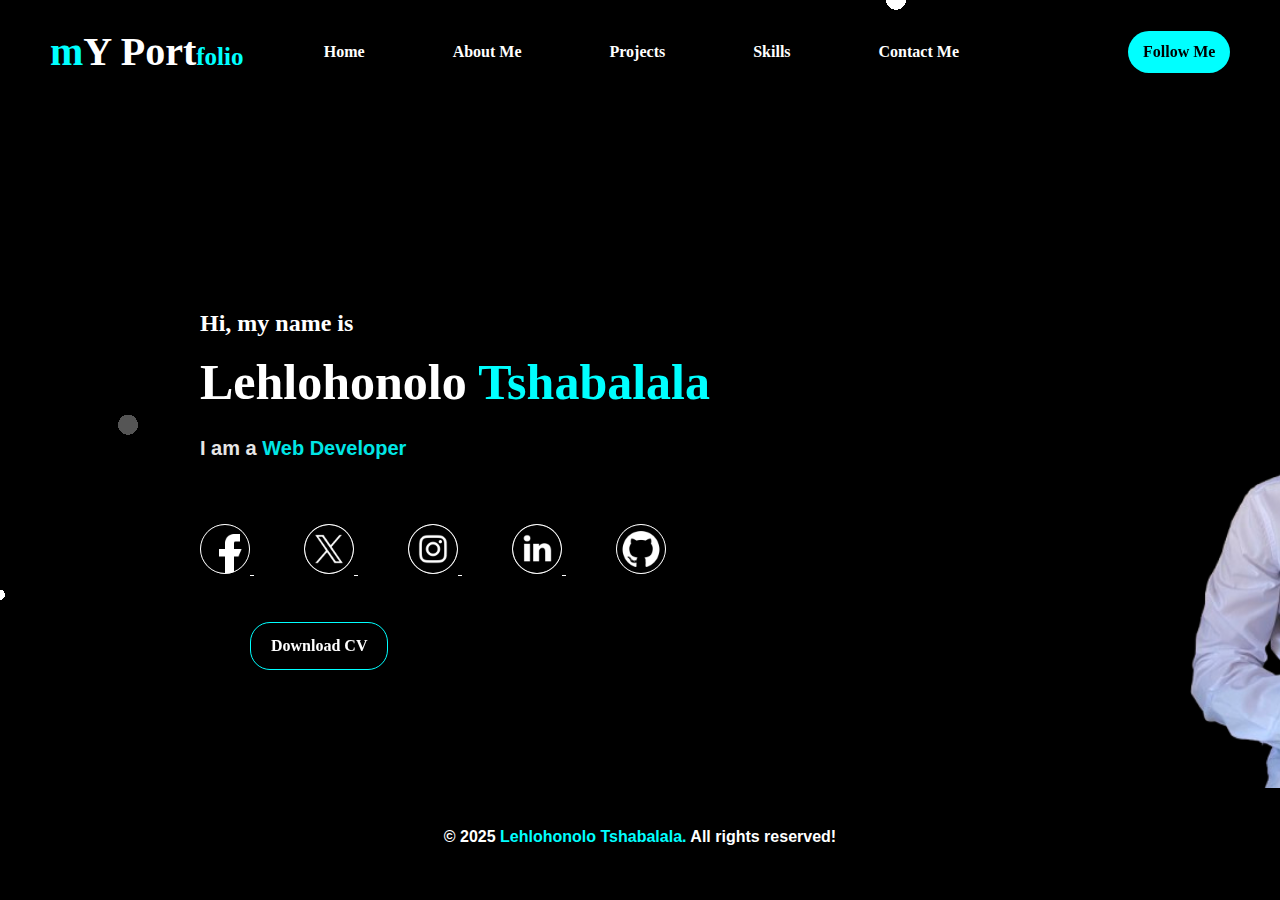
==== index.html @ 375ee0a5 "Replace frame.html with index.html for improved structure and organization" ====
<!DOCTYPE html>
<html lang="en">
<head>
    <meta charset="UTF-8">
    <meta name="viewport" content="width=device-width, initial-scale=1.0">
    <title>Portfolio</title>
    <link rel="stylesheet" href="styling.css">
</head>
<body>
    <!-- Header Section -->
    <header>
        <nav>
            <div class="port"><span>m</span>Y Port<span style="font-size: 25px;">folio</span></div>
            <ul>
                <li><a class="logo" href="frame.html">Home</li>
                <li><a class="logo" href="about_me.html">About Me</li>
                <li><a class="logo" href="projects.html">Projects</li>
                <li><a class="logo" href="">Skills</li>
                <li><a class="logo" href="">Contact Me</li>
            </ul>
            <a href="" class="follow-btn">Follow Me</a>
        </nav>
    </header>

    <section class="hero">
        <div class="hero-text">
            <h2>Hi, my name is</h2>
            <h1>Lehlohonolo <span> Tshabalala</span></h1>

            <p>I am a <span>Web Developer</span></p>

            <div class="social-icons">
                <a href=""><img src="images\facebook.png" alt="Facebook">
                <a style="padding-left: 50px;" href=""><img src="images\twitter.png" alt="Twitter">
                <a style="padding-left: 50px;" href=""><img src="images\instagram.png" alt="Instagram">
                <a style="padding-left: 50px;" href=""><img src="images\linkedin.png" alt="LinkedIn">
                <a style="padding-left: 50px;" href=""><img src="images\github.png" alt="GitHub">
            </div>
            <a href="" class="btn">Download CV</a>
        </div> 
        <div class="hero-img">
            <img src="images\profile.png" alt="Profile Picture">
        </div>
    </section>

    <footer>
        <p>&copy; 2025 <span style="font-weight: bold;">Lehlohonolo Tshabalala.</span> All rights reserved!</p>
    </footer>
    
    <script src="script.js"></script>
</body>
</html>
---- styling.css ----
* { 
    margin: 0;
    padding: 0;
    box-sizing: border-box;
    color: white;
}

body {
    background-color: black;
    color: #fff;
    line-height: 1.6;

    background-image: 
        /* Cyan dots */
        radial-gradient(circle at 15% 30%, cyan 10px, transparent 0),
        radial-gradient(circle at 85% 70%, cyan 4px, transparent 0),
        radial-gradient(circle at 40% 10%, cyan 7px, transparent 0),
        radial-gradient(circle at 90% 45%, cyan 2px, transparent 0),
        
        /* White dots */
        radial-gradient(circle at 25% 60%, rgba(255,255,255) 5px, transparent 0),
        radial-gradient(circle at 60% 25%, rgba(255,255,255) 10px, transparent 0),
        radial-gradient(circle at 10% 85%, rgba(255,255,255) 2px, transparent 0),
        
        /* Grey dots */
        radial-gradient(circle at 75% 15%, #333 7px, transparent 0),
        radial-gradient(circle at 30% 50%, #555 10px, transparent 0),
        radial-gradient(circle at 55% 80%, #444 3px, transparent 0);
    background-repeat: no-repeat;
    background-size: 200% 200%; /* Create larger canvas for random effect */
    background-position: center;
    animation: moveDots 15s linear infinite;
}

@keyframes moveDots {
    0% { background-position: 0% 0%; }
    100% { background-position: 100% 100%; }
}


nav {
  display: flex;
    justify-content: space-between;
    align-items: center;
    padding: 20px 50px;
    position: relative;
    z-index: 1000;
}

.logo {
    font-weight: bold;
    transition: color 0.3s ease;
}

.logo:hover {
    color: cyan;
}

p, footer {
    font-family: Arial;
    font-weight: bold;
}
p span {
    color: cyan;

}

.port {
    font-weight: bold;
    font-size: 40px;
}

.port span {
    color: cyan;
    transition: transform 0.3s ease;
}

.logo:hover span {
    transform: rotate(10deg) scale(1.1);
}

nav ul {
    list-style: none;
    display: flex;
    gap: 20px;
    transition: opacity 0.3s ease;
}

nav ul li a {
    text-decoration: none;
    color: #fff;
    font-size: 16px;
    padding: 8px 12px;
    position: relative;
    transition: all 0.3s ease;
}

nav ul li a:hover {
    color: cyan;
    background: rgba(0, 255, 255, 0.2);
    border-radius: 4px;
}

nav ul li a::after {
    content: '';
    position: absolute;
    bottom: 0;
    left: 50%;
    width: 0;
    height: 2px;
    background: cyan;
    transition: all 0.3s ease;
}

nav ul li a:hover::after {
    width: 100%;
    left: 0;
}

.follow-btn {
    background-color: cyan;
    width: fit-content;
    padding: 8px 15px;
    border-radius: 30px;
    text-decoration: none;
    color: #000;
    font-weight: bold;
    transition: all 0.3s ease;
    transform: perspective(1px) translateZ(0); /* Fix for Safari */
}

.follow-btn:hover {
    background-color: #00ffffcc;
    box-shadow: 0 0 10px cyan;
    transform: scale(1.05);
}

.hero {
    justify-content: space-around;
    align-items: center;
    height: 80vh;
    text-align: left;
}

.hero-text h1 {
    font-size: 50px;
    animation: float 3s ease-in-out infinite;
}

@keyframes float {
    0%, 100% { transform: translateY(0); }
    50% { transform: translateY(-10px); }
}

.hero-text {
    padding: 200px 200px 100px 200px;
}

.hero-text h1 span {
    color: cyan;
    transition: text-shadow 0.3s ease;
}

.hero-text h1:hover span {
    text-shadow: 0 0 15px cyan;
}

.hero-text p {
    font-size: 20px;
    margin: 10px 0;
    padding-bottom: 50px;
    opacity: 0.9;
    transition: opacity 0.3s ease;
}

.hero-text p:hover {
    opacity: 1;
}

.social-icons a img{
    background-color: white;
    border: 0.3px solid white;
    border-radius: 50%;
    width: 50px;
}

.btn {
    display: inline-block;
    width: max-content;
    text-align: center;
    margin-top: 40px;
    padding: 10px 20px;
    color: white;
    font-weight: bold;
    text-decoration: none;
    border: 0.1px solid;
    border-radius: 20px;
    border-color: cyan;
    transition: all 0.3s cubic-bezier(0.25, 0.46, 0.45, 0.94);
    transform: perspective(1px) translateZ(0);
}

.btn:hover {
    background-color: #00ffffcc;
    box-shadow: 0 5px 15px rgba(0, 255, 255, 0.3);
    transform: translateY(-2px) scale(1.05);
}

.hero-img img {
    margin-left: 1100px;
    margin-top: -700px;
    width: 500px;
    box-shadow: cyan;
    border-radius: 20%;
    transition: all 0.3s ease;
}

.hero-img img:hover {
    transform: scale(1.05) rotate(-2deg);
    box-shadow: 0 15px 30px rgba(0, 255, 255, 0.3);
}

.menu-toggle {
    display: none;
    font-size: 30px;
    cursor: pointer;
    color: white;
    transition: transform 0.3s ease;
}

.menu-toggle:hover {
    transform: rotate(180deg);
}

/* Mobile menu */
@media screen and (max-width: 768px) {
    nav ul {
        display: none;
        flex-direction: column;
        background: #000;
        position: absolute;
        top: 60px;
        left: 0;
        width: 100%;
        text-align: center;
        opacity: 0;
        visibility: hidden;
        transition: all 0.4s ease;
        transform: translateY(-20px);
    }
    
    nav ul.active {
        display: flex;
        opacity: 1;
        visibility: visible;
        transform: translateY(0);
    }
    
    .menu-toggle {
        display: block;
    }
    
    .hero {
        flex-direction: column;
        padding: 0 20px;
        text-align: center;
    }
    
    .hero-img img {
        width: 250px;
        margin-top: 30px;
    }
}

footer {
    text-align: center;
}
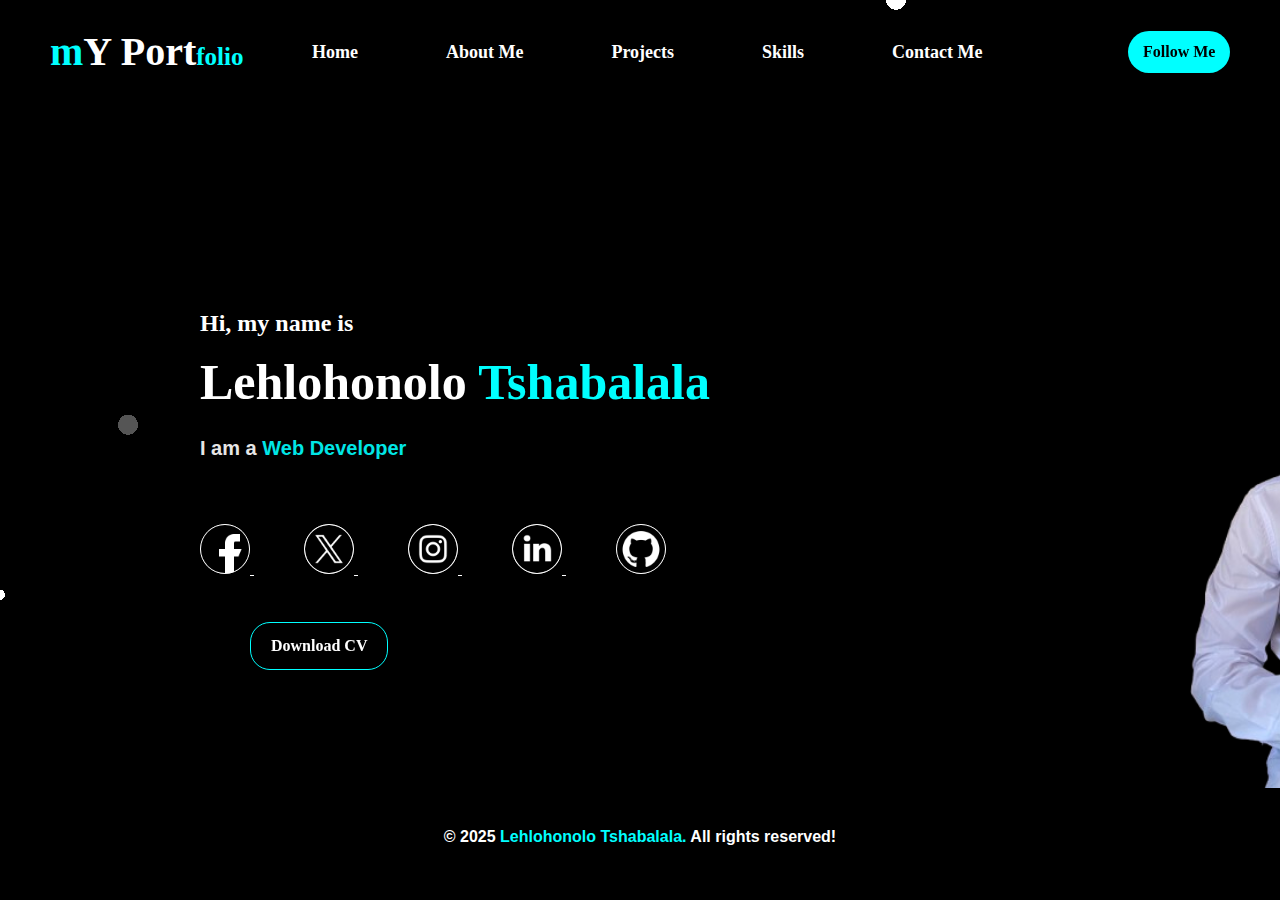
==== commit a8e5a323: "Remove unnecessary comments and fix formatting in index.html for cleaner code" ====
--- a/index.html
+++ b/index.html
@@ -7,7 +7,7 @@
     <link rel="stylesheet" href="styling.css">
 </head>
 <body>
-    <!-- Header Section -->
+
     <header>
         <nav>
             <div class="port"><span>m</span>Y Port<span style="font-size: 25px;">folio</span></div>
@@ -37,7 +37,7 @@
                 <a style="padding-left: 50px;" href=""><img src="images\github.png" alt="GitHub">
             </div>
             <a href="" class="btn">Download CV</a>
-        </div> 
+        </div>
         <div class="hero-img">
             <img src="images\profile.png" alt="Profile Picture">
         </div>
--- a/styling.css
+++ b/styling.css
@@ -49,6 +49,7 @@
 
 .logo {
     font-weight: bold;
+    font-size: 18px;
     transition: color 0.3s ease;
 }
 
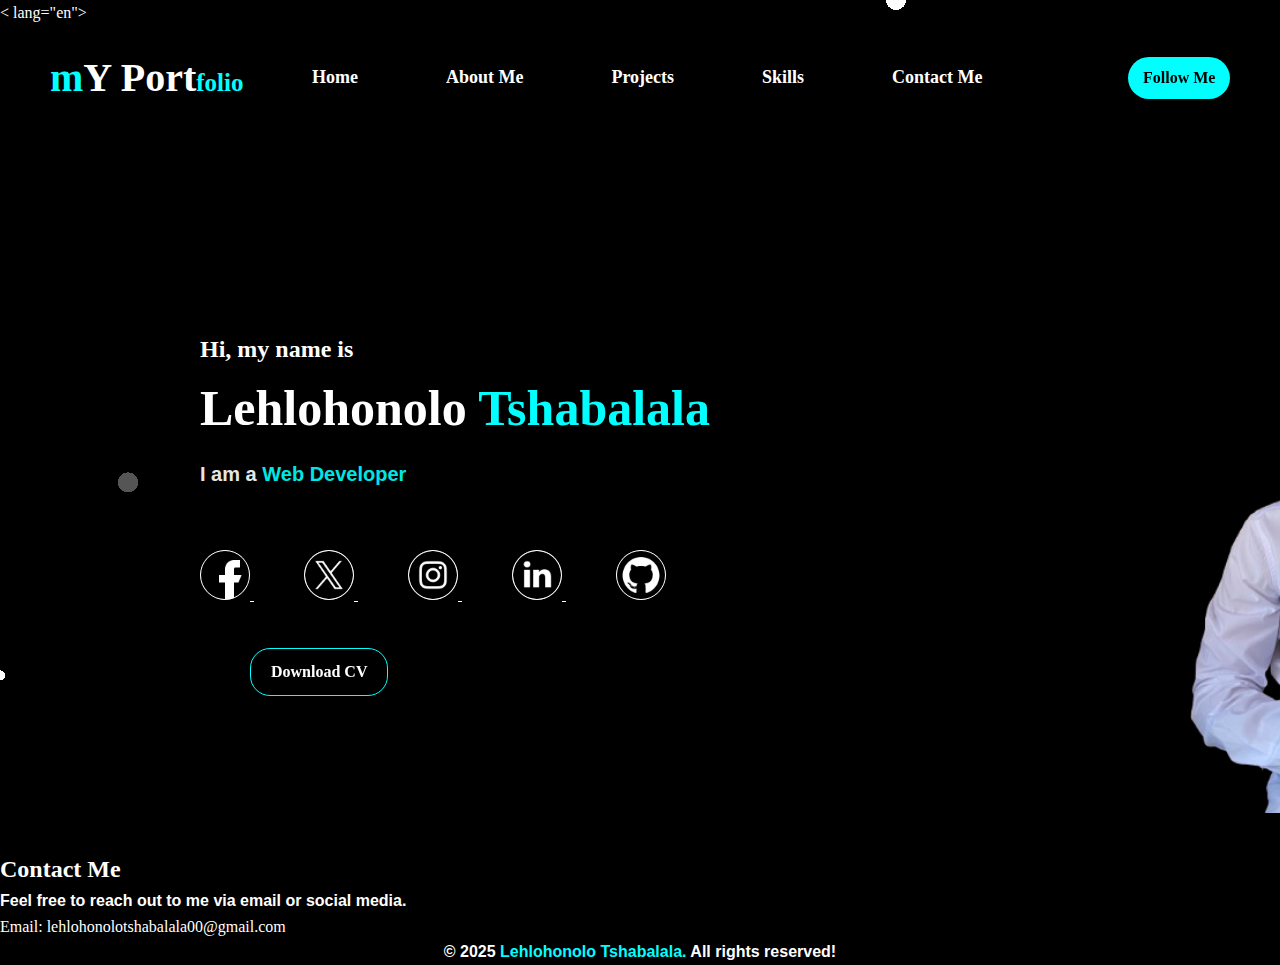
==== commit 794bbb03: "Add About Me and Contact sections to enhance portfolio structure" ====
--- a/index.html
+++ b/index.html
@@ -1,5 +1,5 @@
 <!DOCTYPE html>
-<html lang="en">
+< lang="en">
 <head>
     <meta charset="UTF-8">
     <meta name="viewport" content="width=device-width, initial-scale=1.0">
@@ -16,7 +16,7 @@
                 <li><a class="logo" href="about_me.html">About Me</li>
                 <li><a class="logo" href="projects.html">Projects</li>
                 <li><a class="logo" href="">Skills</li>
-                <li><a class="logo" href="">Contact Me</li>
+                <li><a class="logo" href="#contacts">Contact Me</li>
             </ul>
             <a href="" class="follow-btn">Follow Me</a>
         </nav>
@@ -43,6 +43,14 @@
         </div>
     </section>
 
+    <section id="contacts">
+        <h2>Contact Me</h2>
+        <p>Feel free to reach out to me via email or social media.</p>
+        <ul>
+            <li>Email: lehlohonolotshabalala00@gmail.com</li>
+        </ul>
+    </section>
+
     <footer>
         <p>&copy; 2025 <span style="font-weight: bold;">Lehlohonolo Tshabalala.</span> All rights reserved!</p>
     </footer>
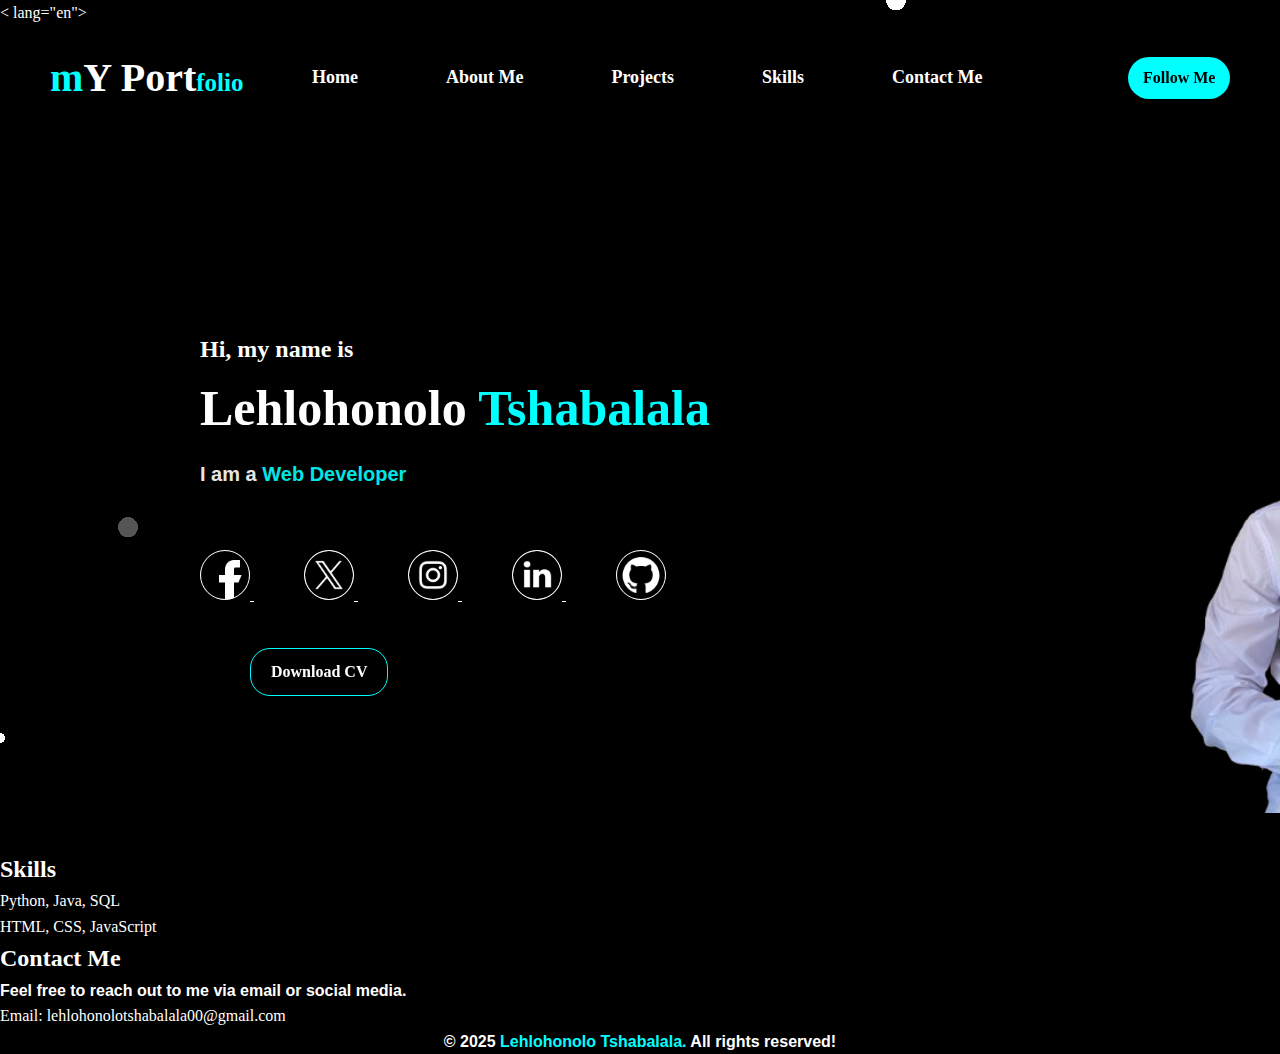
==== commit d72097c7: "Refactor About Me section and add Skills section to improve portfolio content" ====
--- a/index.html
+++ b/index.html
@@ -15,7 +15,7 @@
                 <li><a class="logo" href="frame.html">Home</li>
                 <li><a class="logo" href="about_me.html">About Me</li>
                 <li><a class="logo" href="projects.html">Projects</li>
-                <li><a class="logo" href="">Skills</li>
+                <li><a class="logo" href="#skills">Skills</li>
                 <li><a class="logo" href="#contacts">Contact Me</li>
             </ul>
             <a href="" class="follow-btn">Follow Me</a>
@@ -43,6 +43,14 @@
         </div>
     </section>
 
+    <section id="skills">
+        <h2>Skills</h2>
+        <ul>
+            <li>Python, Java, SQL</li>
+            <li>HTML, CSS, JavaScript</li>
+        </ul>
+    </section>
+
     <section id="contacts">
         <h2>Contact Me</h2>
         <p>Feel free to reach out to me via email or social media.</p>
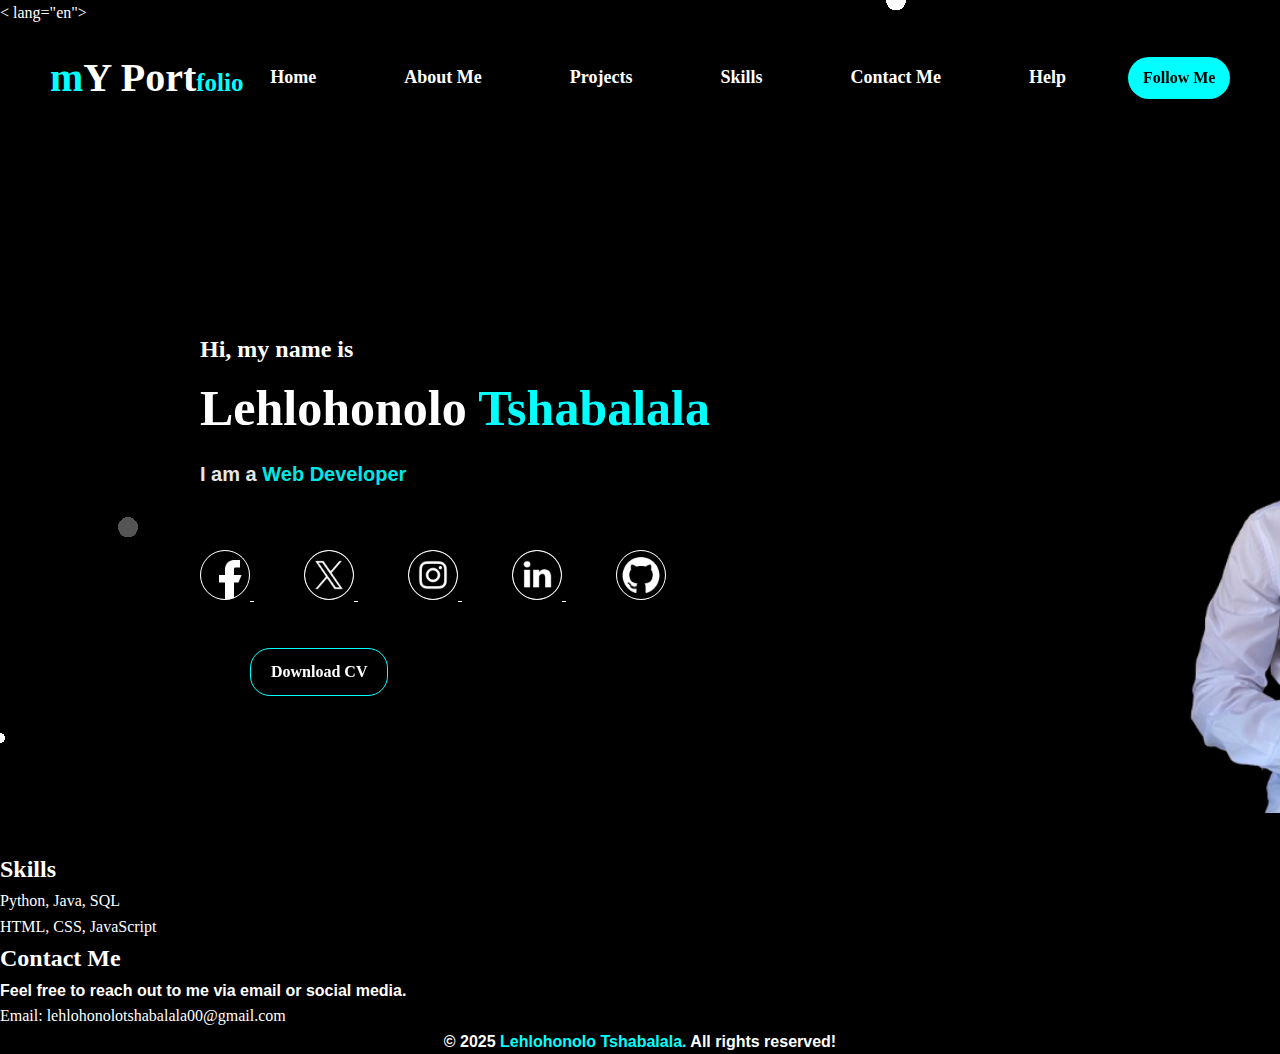
==== commit f3fb9e8e: "Add Help section link to navigation for improved user support" ====
--- a/index.html
+++ b/index.html
@@ -17,6 +17,7 @@
                 <li><a class="logo" href="projects.html">Projects</li>
                 <li><a class="logo" href="#skills">Skills</li>
                 <li><a class="logo" href="#contacts">Contact Me</li>
+                <li><a class="logo" href="">Help</li>
             </ul>
             <a href="" class="follow-btn">Follow Me</a>
         </nav>
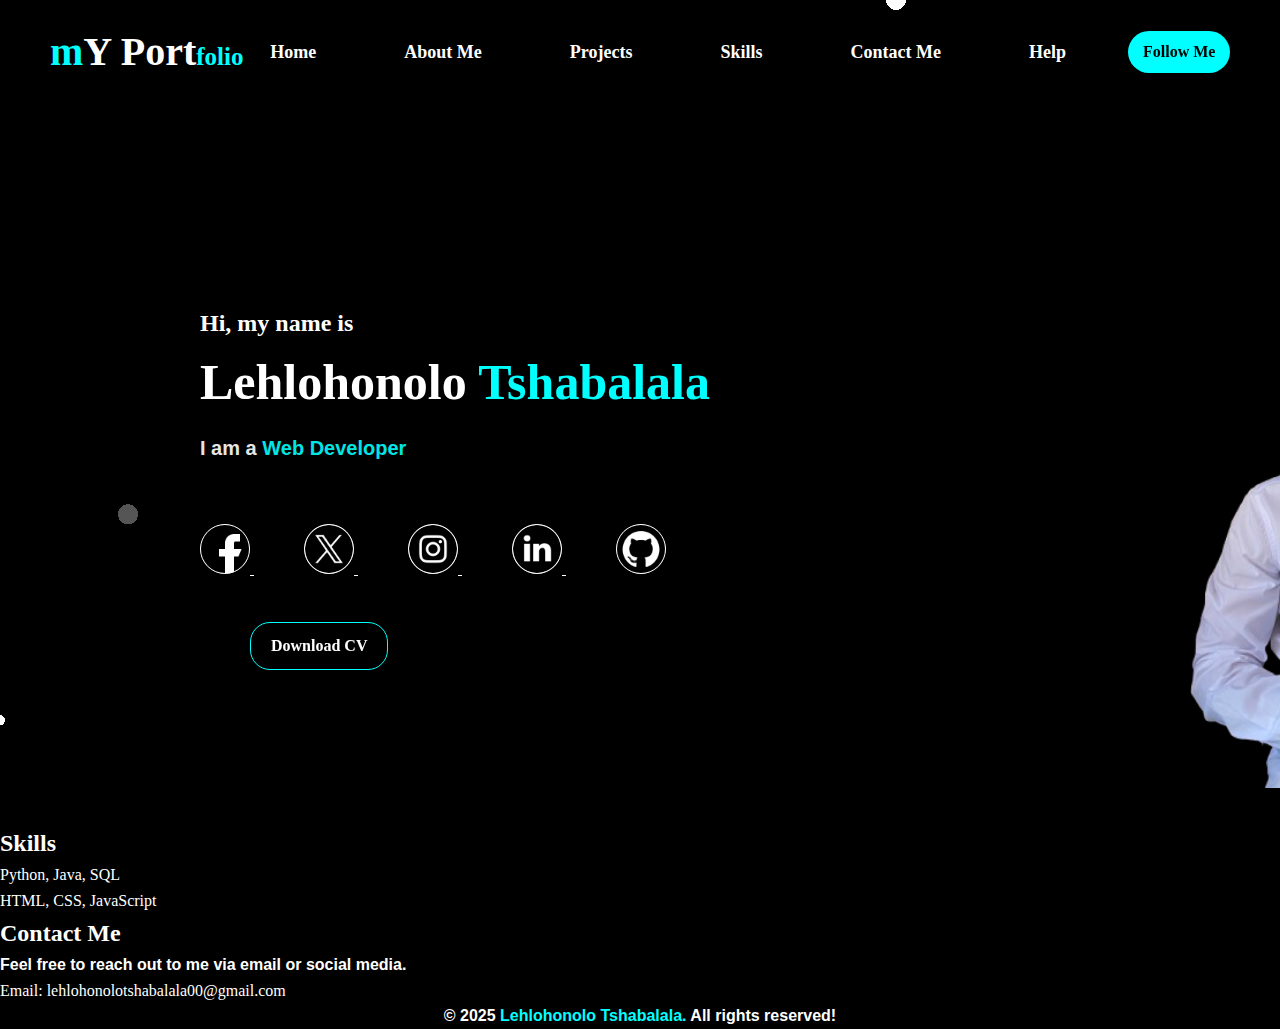
==== commit ebc58d2a: "Fix HTML tag syntax in index.html for proper document structure" ====
--- a/index.html
+++ b/index.html
@@ -1,5 +1,5 @@
 <!DOCTYPE html>
-< lang="en">
+<html lang="en">
 <head>
     <meta charset="UTF-8">
     <meta name="viewport" content="width=device-width, initial-scale=1.0">
